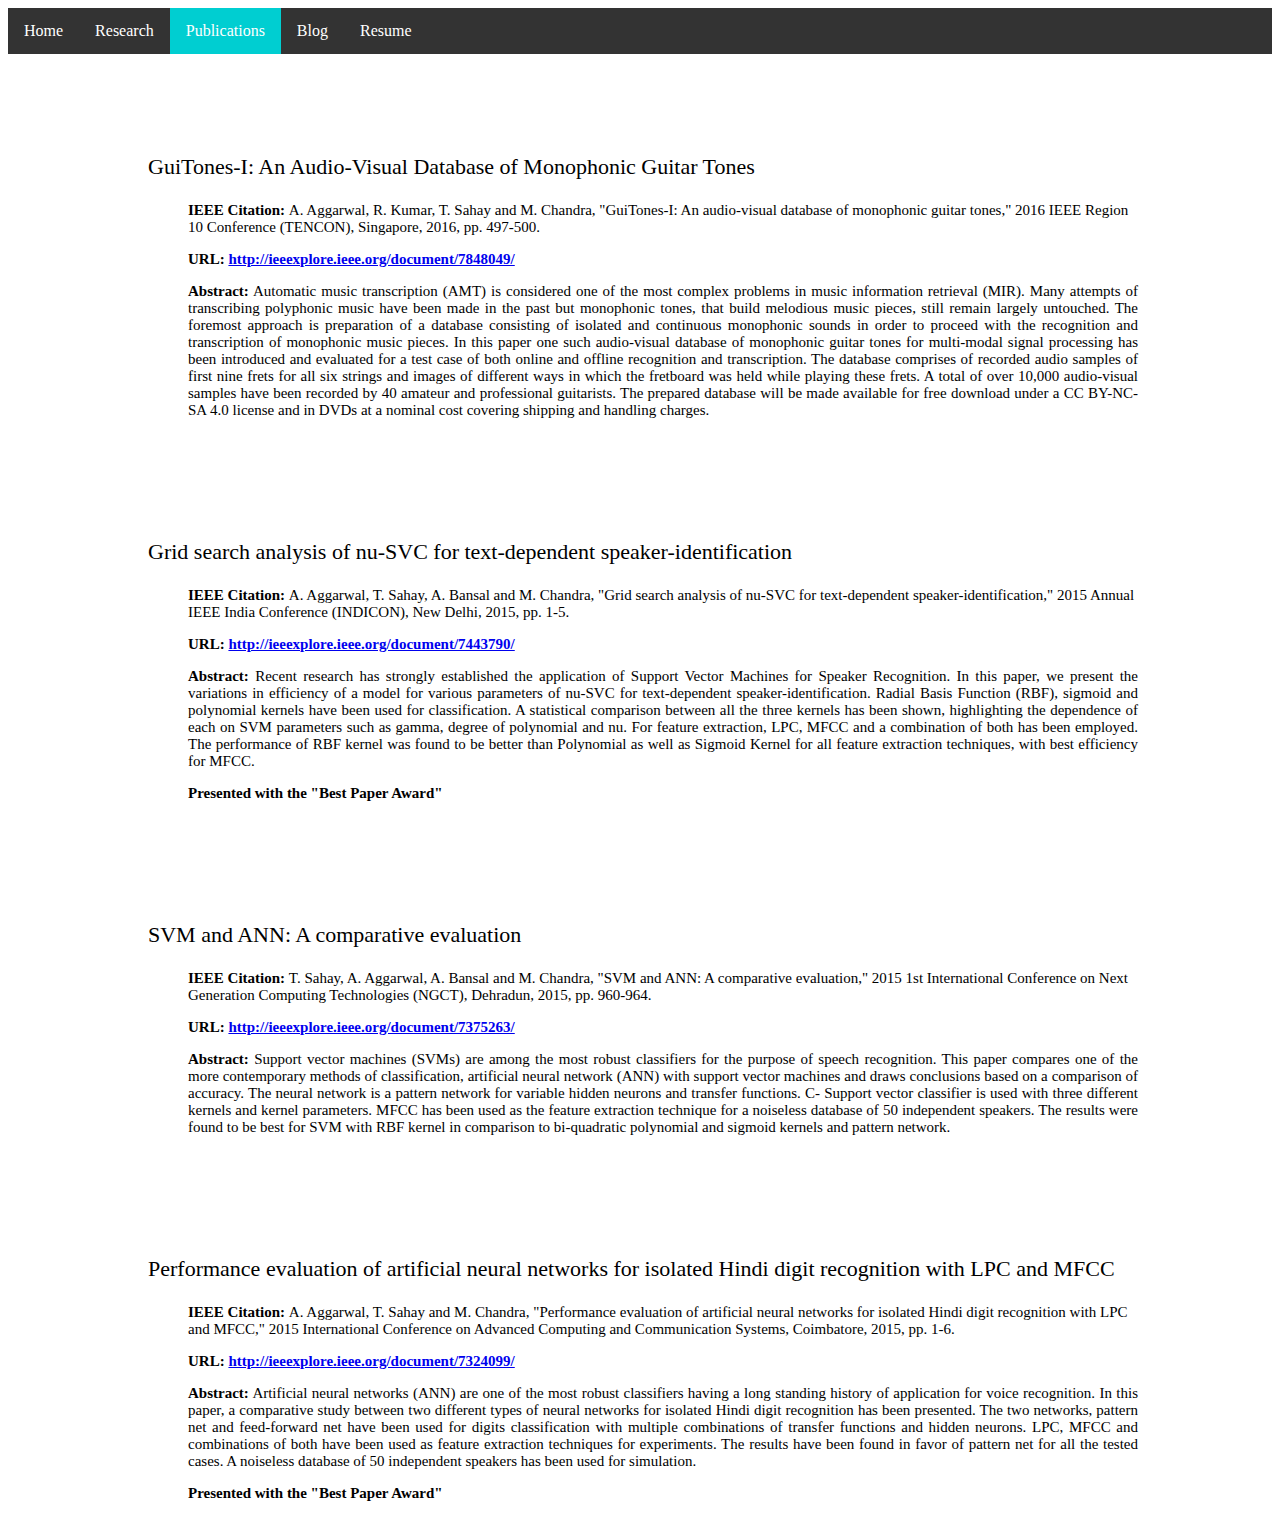
==== publication.html @ dcddf20c "initial webpage" ====
<html>
<head>
    <title> tsahay </title>
    <meta charset="utf-8"/>
<link href='//fonts.googleapis.com/css?family=Allan' rel='stylesheet'>
<link href='//fonts.googleapis.com/css?family=Sofia' rel='stylesheet'>
    <link rel="stylesheet" type="text/css" href="./mycss.css?version=1"></link>
 
<style>
ul {
    list-style-type: none;
    margin: 0;
    padding: 0;
    overflow: hidden;
    background-color: #333;
}

li {
    float: left;
}

li a {
    display: block;
    color: white;
    text-align: center;
    padding: 14px 16px;
    text-decoration: none;
}

li a:hover:not(.active) {
    background-color: #111;
}

.active {
    background-color: #00CED1;
}

    </style>
</head>

<body style="background: rgba(255, 255, 255, 0.85)">
<ul>
  <li><a href="index.html">Home</a></li>
  <li><a href="research.html">Research</a></li>
  <li><a class="active" href="publication.html">Publications</a></li>
  <li><a href="blog.html">Blog</a></li>
  <li><a href="SAHAY_TANVI_resume2017.pdf" target="_blank">Resume</a></li>
</ul>

<p style="width:800px;margin-left:140px;margin-top:100px;font-size:22px;" align="justify">GuiTones-I: An Audio-Visual Database of Monophonic
Guitar Tones</p>
<p style="width:950px;margin-left:180px;font-size:15px;"><strong>IEEE Citation: </strong>A. Aggarwal, R. Kumar, T. Sahay and M. Chandra, "GuiTones-I: An audio-visual database of monophonic guitar tones," 2016 IEEE Region 10 Conference (TENCON), Singapore, 2016, pp. 497-500.</p>
<p style="width:950px;margin-left:180px;font-size:15px;"><strong>URL: <a href="http://ieeexplore.ieee.org/document/7848049/"> http://ieeexplore.ieee.org/document/7848049/</a></strong></p>
<p style="width:950px;margin-left:180px;font-size:15px;" align="justify"> <strong>Abstract:</strong> Automatic music transcription (AMT) is considered one of the most complex problems in music information retrieval (MIR). Many attempts of transcribing polyphonic music have been made in the past but monophonic tones, that build melodious music pieces, still remain largely untouched. The foremost approach is preparation of a database consisting of isolated and continuous monophonic sounds in order to proceed with the recognition and transcription of monophonic music pieces. In this paper one such audio-visual database of monophonic guitar tones for multi-modal signal processing has been introduced and evaluated for a test case of both online and offline recognition and transcription. The database comprises of recorded audio samples of first nine frets for all six strings and images of different ways in which the fretboard was held while playing these frets. A total of over 10,000 audio-visual samples have been recorded by 40 amateur and professional guitarists. The prepared database will be made available for free download under a CC BY-NC-SA 4.0 license and in DVDs at a nominal cost covering shipping and handling charges. </p>

<p style="width:1000px;margin-left:140px;margin-top:120px;font-size:22px;">Grid search analysis of nu-SVC for text-dependent speaker-identification</p>
<p style="width:950px;margin-left:180px;font-size:15px;"><strong>IEEE Citation: </strong>A. Aggarwal, T. Sahay, A. Bansal and M. Chandra, "Grid search analysis of nu-SVC for text-dependent speaker-identification," 2015 Annual IEEE India Conference (INDICON), New Delhi, 2015, pp. 1-5.</p>
<p style="width:950px;margin-left:180px;font-size:15px;"><strong>URL: <a href="http://ieeexplore.ieee.org/document/7443790/"> http://ieeexplore.ieee.org/document/7443790/</a></strong></p>
<p style="width:950px;margin-left:180px;font-size:15px;" align="justify"> <strong>Abstract:</strong> Recent research has strongly established the application of Support Vector Machines for Speaker Recognition. In this paper, we present the variations in efficiency of a model for various parameters of nu-SVC for text-dependent speaker-identification. Radial Basis Function (RBF), sigmoid and polynomial kernels have been used for classification. A statistical comparison between all the three kernels has been shown, highlighting the dependence of each on SVM parameters such as gamma, degree of polynomial and nu. For feature extraction, LPC, MFCC and a combination of both has been employed. The performance of RBF kernel was found to be better than Polynomial as well as Sigmoid Kernel for all feature extraction techniques, with best efficiency for MFCC. </p>
<p style="width:950px;margin-left:180px;font-size:15px;" align="justify"><strong>Presented with the "Best Paper Award"</strong></p>

<p style="width:1000px;margin-left:140px;margin-top:120px;font-size:22px;">SVM and ANN: A comparative evaluation</p>
<p style="width:950px;margin-left:180px;font-size:15px;"><strong>IEEE Citation: </strong>T. Sahay, A. Aggarwal, A. Bansal and M. Chandra, "SVM and ANN: A comparative evaluation," 2015 1st International Conference on Next Generation Computing Technologies (NGCT), Dehradun, 2015, pp. 960-964.</p>
<p style="width:950px;margin-left:180px;font-size:15px;"><strong>URL: <a href="http://ieeexplore.ieee.org/document/7375263/"> http://ieeexplore.ieee.org/document/7375263/</a></strong></p>
<p style="width:950px;margin-left:180px;font-size:15px;" align="justify"> <strong>Abstract:</strong> Support vector machines (SVMs) are among the most robust classifiers for the purpose of speech recognition. This paper compares one of the more contemporary methods of classification, artificial neural network (ANN) with support vector machines and draws conclusions based on a comparison of accuracy. The neural network is a pattern network for variable hidden neurons and transfer functions. C- Support vector classifier is used with three different kernels and kernel parameters. MFCC has been used as the feature extraction technique for a noiseless database of 50 independent speakers. The results were found to be best for SVM with RBF kernel in comparison to bi-quadratic polynomial and sigmoid kernels and pattern network. </p>

<p style="width:1000px;margin-left:140px;margin-top:120px;font-size:22px;">Performance evaluation of artificial neural networks for isolated Hindi digit recognition with LPC and MFCC</p>
<p style="width:950px;margin-left:180px;font-size:15px;"><strong>IEEE Citation: </strong>A. Aggarwal, T. Sahay and M. Chandra, "Performance evaluation of artificial neural networks for isolated Hindi digit recognition with LPC and MFCC," 2015 International Conference on Advanced Computing and Communication Systems, Coimbatore, 2015, pp. 1-6.</p>
<p style="width:950px;margin-left:180px;font-size:15px;"><strong>URL: <a href="http://ieeexplore.ieee.org/document/7324099/"> http://ieeexplore.ieee.org/document/7324099/</a></strong></p>
<p style="width:950px;margin-left:180px;font-size:15px;" align="justify"> <strong>Abstract:</strong> Artificial neural networks (ANN) are one of the most robust classifiers having a long standing history of application for voice recognition. In this paper, a comparative study between two different types of neural networks for isolated Hindi digit recognition has been presented. The two networks, pattern net and feed-forward net have been used for digits classification with multiple combinations of transfer functions and hidden neurons. LPC, MFCC and combinations of both have been used as feature extraction techniques for experiments. The results have been found in favor of pattern net for all the tested cases. A noiseless database of 50 independent speakers has been used for simulation. </p>
<p style="width:950px;margin-left:180px;font-size:15px;" align="justify"><strong>Presented with the "Best Paper Award"</strong></p>

</body>
</html>
---- mycss.css ----
#background{
width: 1000px;
height: 150px;
margin: 30px auto;
display:flex;
align-items: center;
justify-content: center;
position:static;
}


#chart1{
background-color: #ffffff;
opacity: 0.75;
display:flex;
align-items :center;
justify-content: center;
text-align: center;
font-family: sans-serif; 
}
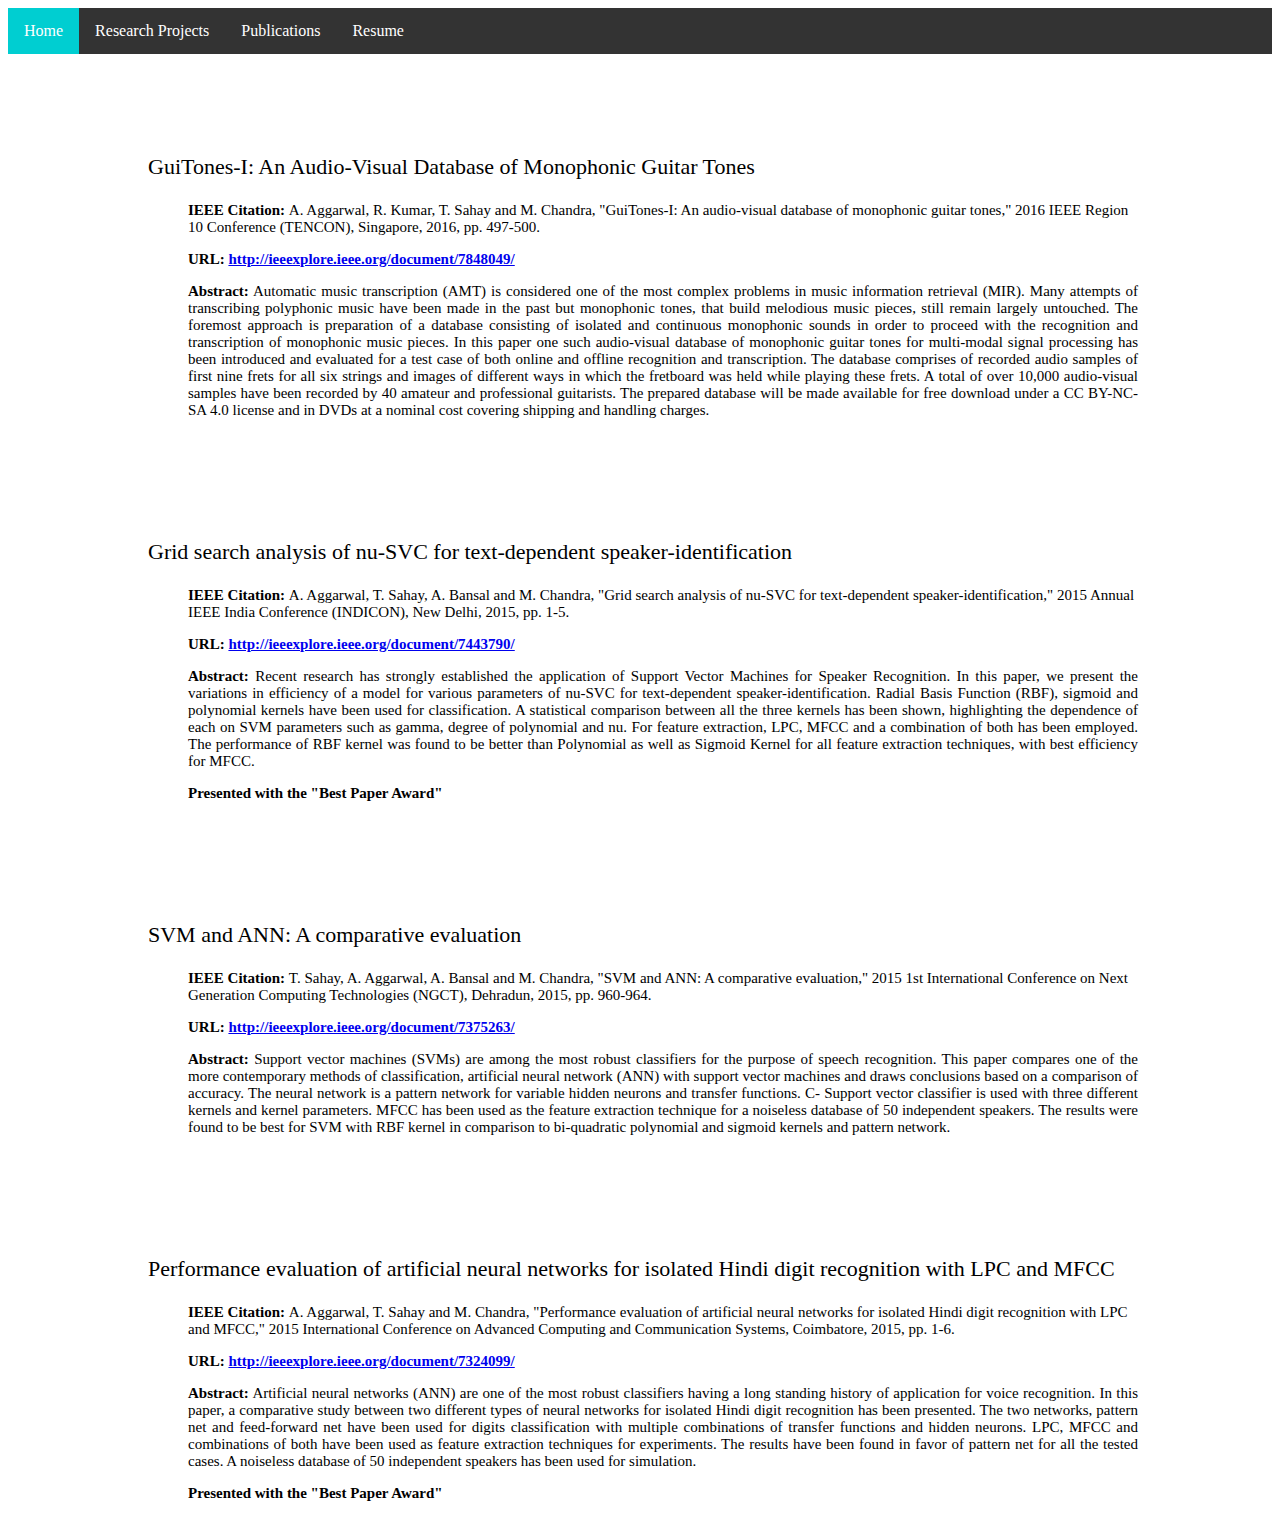
==== commit a7b6bc14: "minor update" ====
--- a/publication.html
+++ b/publication.html
@@ -40,11 +40,11 @@
 
 <body style="background: rgba(255, 255, 255, 0.85)">
 <ul>
-  <li><a href="index.html">Home</a></li>
-  <li><a href="research.html">Research</a></li>
-  <li><a class="active" href="publication.html">Publications</a></li>
-  <li><a href="blog.html">Blog</a></li>
-  <li><a href="SAHAY_TANVI_resume2017.pdf" target="_blank">Resume</a></li>
+  <li><a class="active" href="index.html">Home</a></li>
+  <li><a href="research.html">Research Projects</a></li>
+  <li><a href="publication.html">Publications</a></li>
+  <!--<li><a href="blog.html" >Blog</a></li>-->
+  <li><a href="SAHAY_TANVI_RESUME2017.pdf" target="_blank">Resume</a></li>
 </ul>
 
 <p style="width:800px;margin-left:140px;margin-top:100px;font-size:22px;" align="justify">GuiTones-I: An Audio-Visual Database of Monophonic
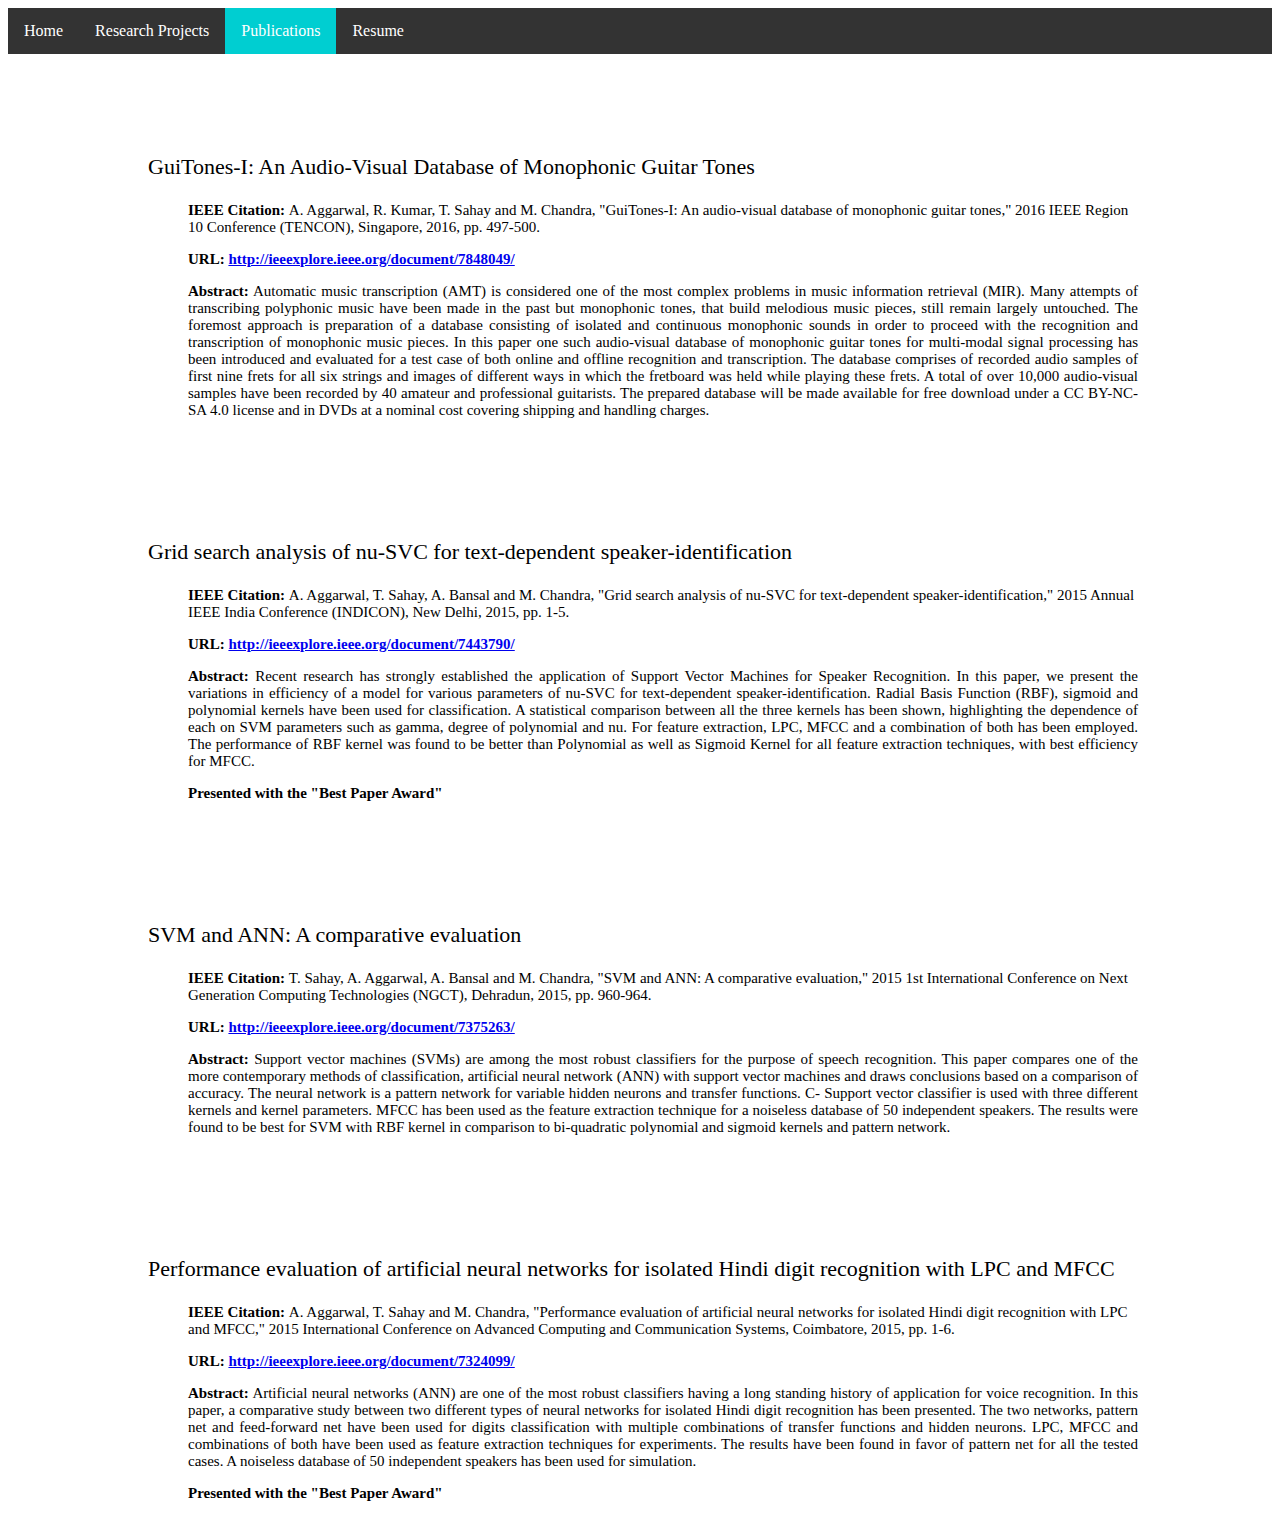
==== commit 21722a6f: "minor update" ====
--- a/publication.html
+++ b/publication.html
@@ -40,9 +40,9 @@
 
 <body style="background: rgba(255, 255, 255, 0.85)">
 <ul>
-  <li><a class="active" href="index.html">Home</a></li>
+  <li><a href="index.html">Home</a></li>
   <li><a href="research.html">Research Projects</a></li>
-  <li><a href="publication.html">Publications</a></li>
+  <li><a class="active" href="publication.html">Publications</a></li>
   <!--<li><a href="blog.html" >Blog</a></li>-->
   <li><a href="SAHAY_TANVI_RESUME2017.pdf" target="_blank">Resume</a></li>
 </ul>
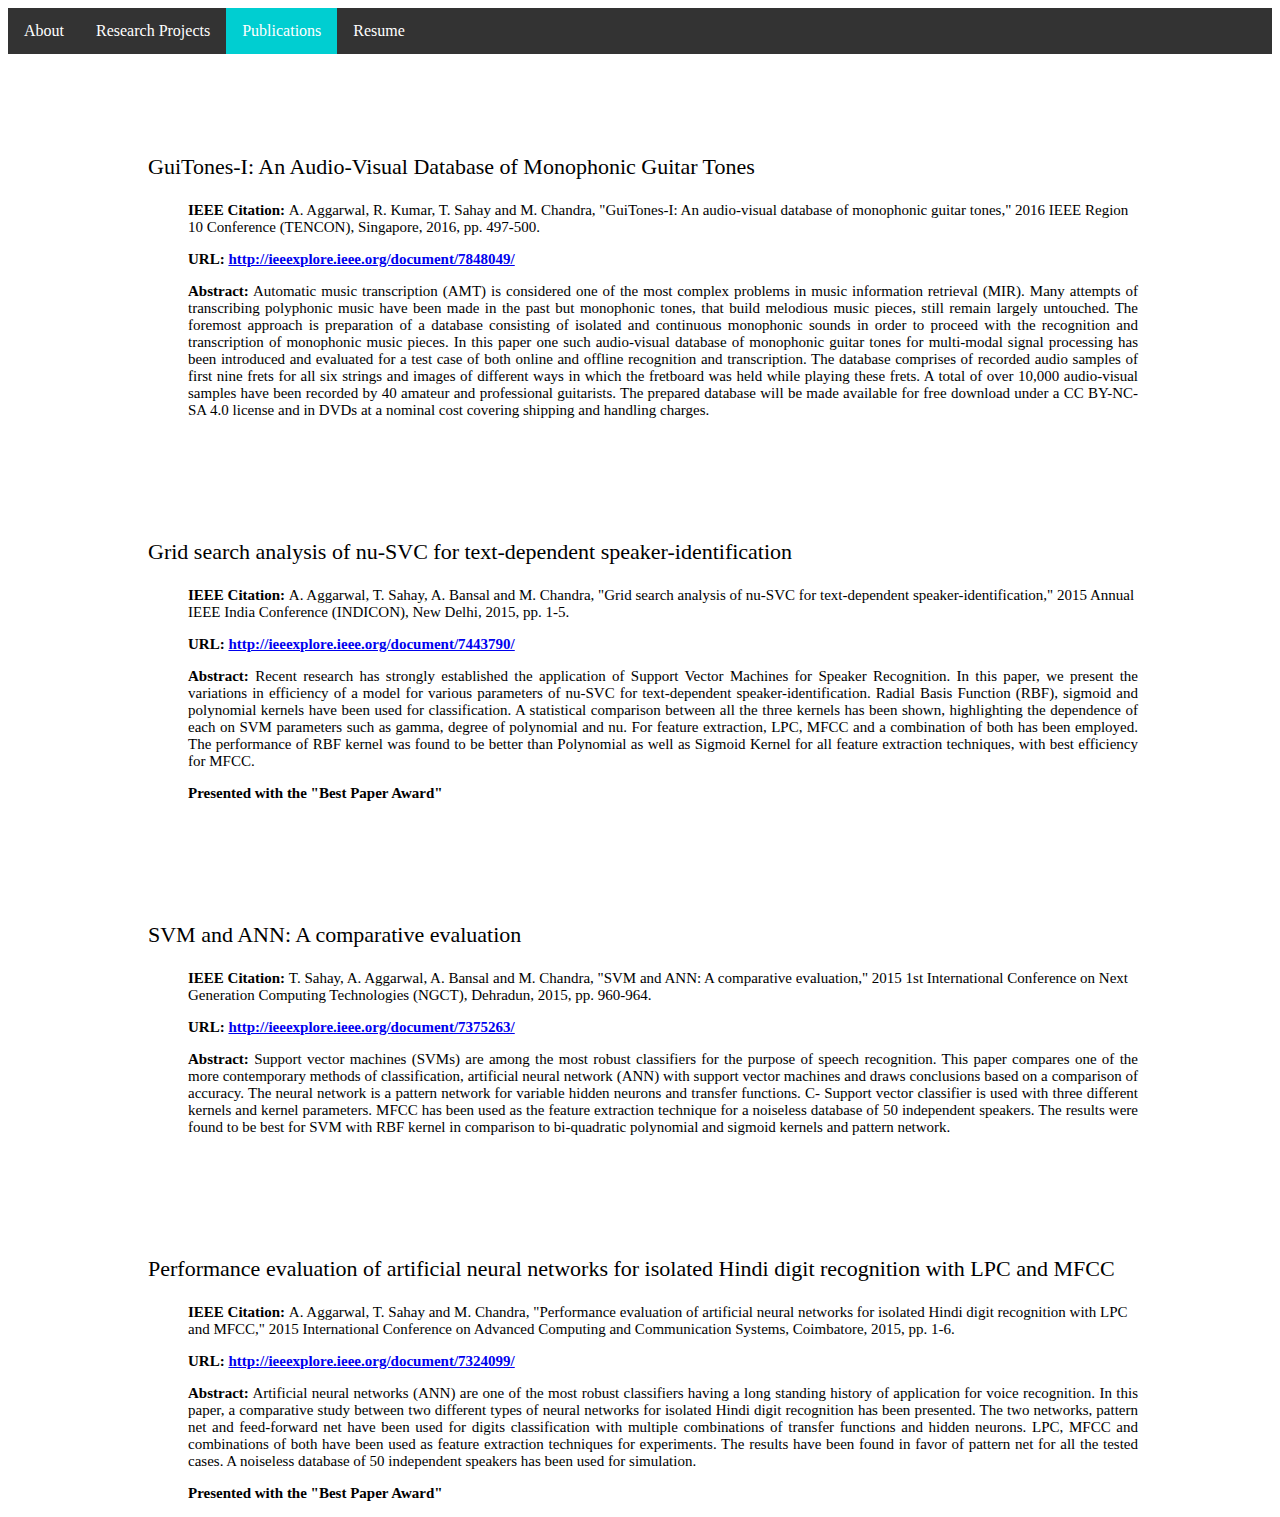
==== commit 33fd2e5d: "update home to about" ====
--- a/publication.html
+++ b/publication.html
@@ -40,7 +40,7 @@
 
 <body style="background: rgba(255, 255, 255, 0.85)">
 <ul>
-  <li><a href="index.html">Home</a></li>
+  <li><a href="index.html">About</a></li>
   <li><a href="research.html">Research Projects</a></li>
   <li><a class="active" href="publication.html">Publications</a></li>
   <!--<li><a href="blog.html" >Blog</a></li>-->
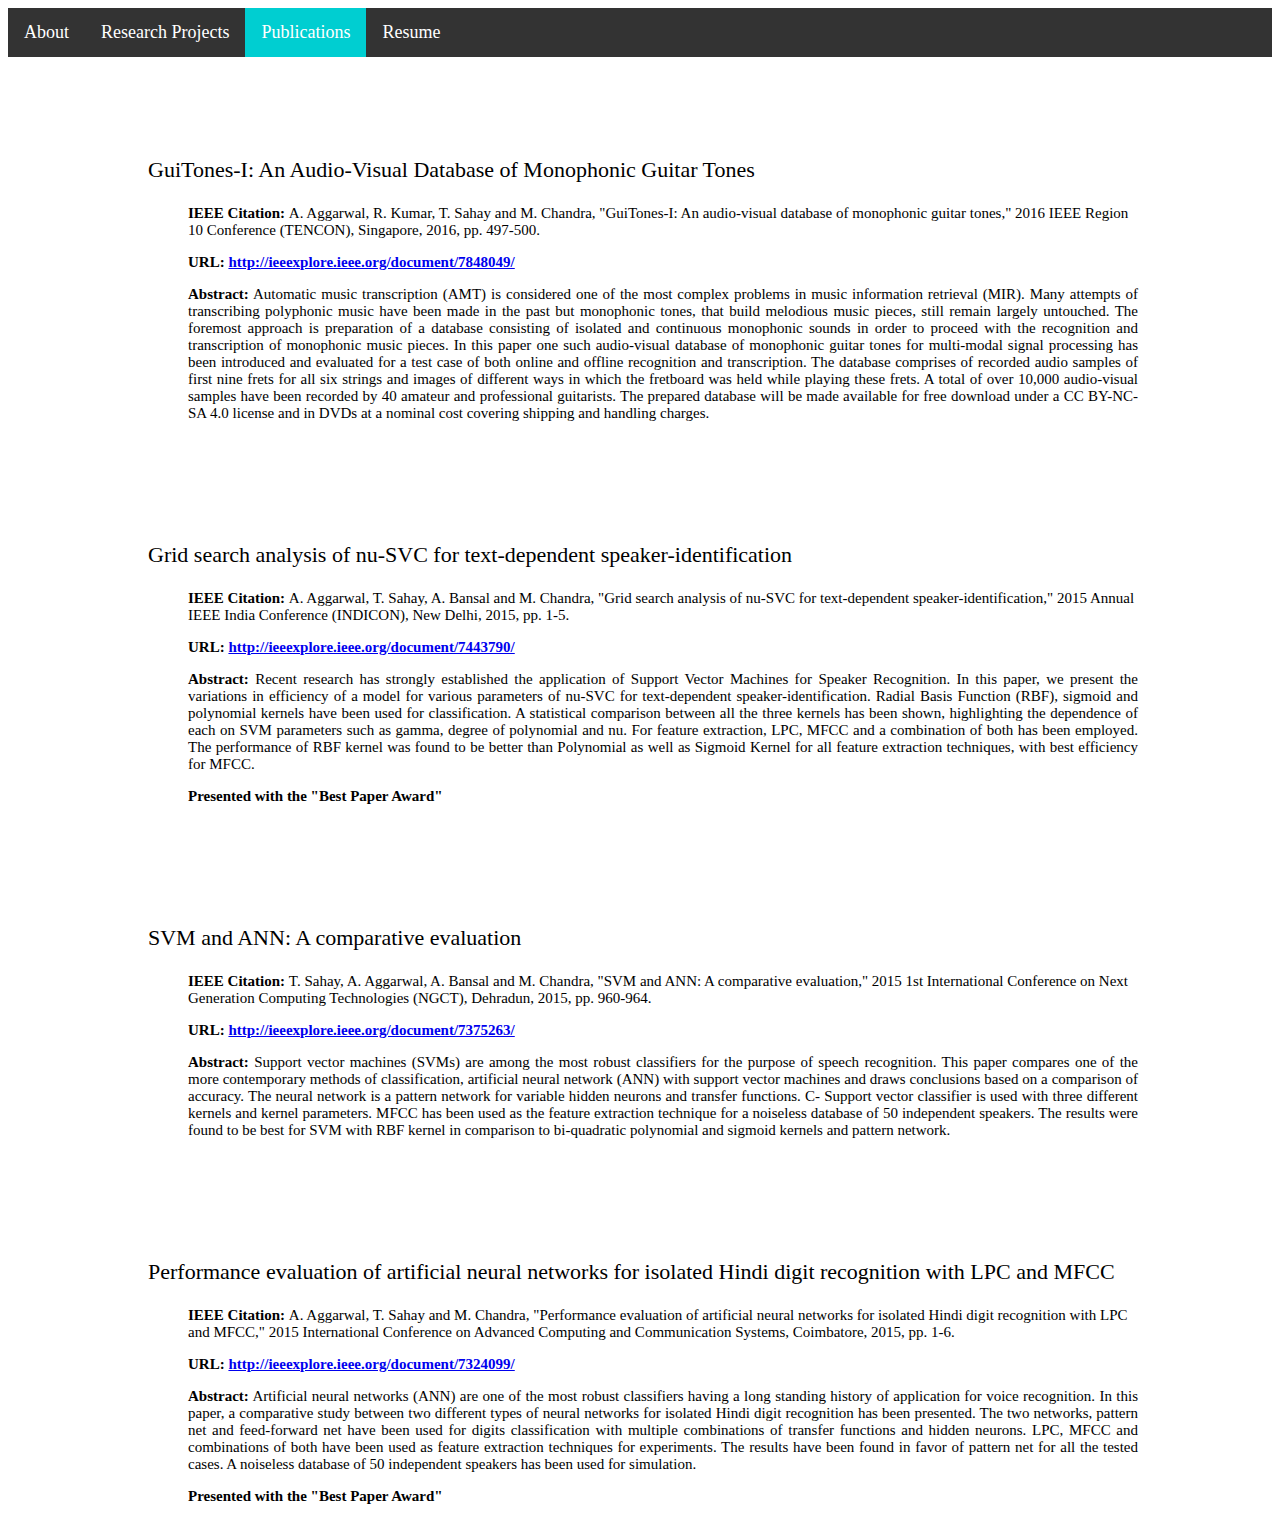
==== commit cfaa6824: "changed header font size" ====
--- a/publication.html
+++ b/publication.html
@@ -40,11 +40,11 @@
 
 <body style="background: rgba(255, 255, 255, 0.85)">
 <ul>
-  <li><a href="index.html">About</a></li>
-  <li><a href="research.html">Research Projects</a></li>
-  <li><a class="active" href="publication.html">Publications</a></li>
+  <li><a href="index.html" style="font-size: 18px">About</a></li>
+  <li><a href="research.html" style="font-size: 18px">Research Projects</a></li>
+  <li><a class="active" href="publication.html" style="font-size: 18px">Publications</a></li>
   <!--<li><a href="blog.html" >Blog</a></li>-->
-  <li><a href="SAHAY_TANVI_RESUME2017.pdf" target="_blank">Resume</a></li>
+  <li><a href="SAHAY_TANVI_RESUME2017.pdf" target="_blank" style="font-size: 18px">Resume</a></li>
 </ul>
 
 <p style="width:800px;margin-left:140px;margin-top:100px;font-size:22px;" align="justify">GuiTones-I: An Audio-Visual Database of Monophonic
